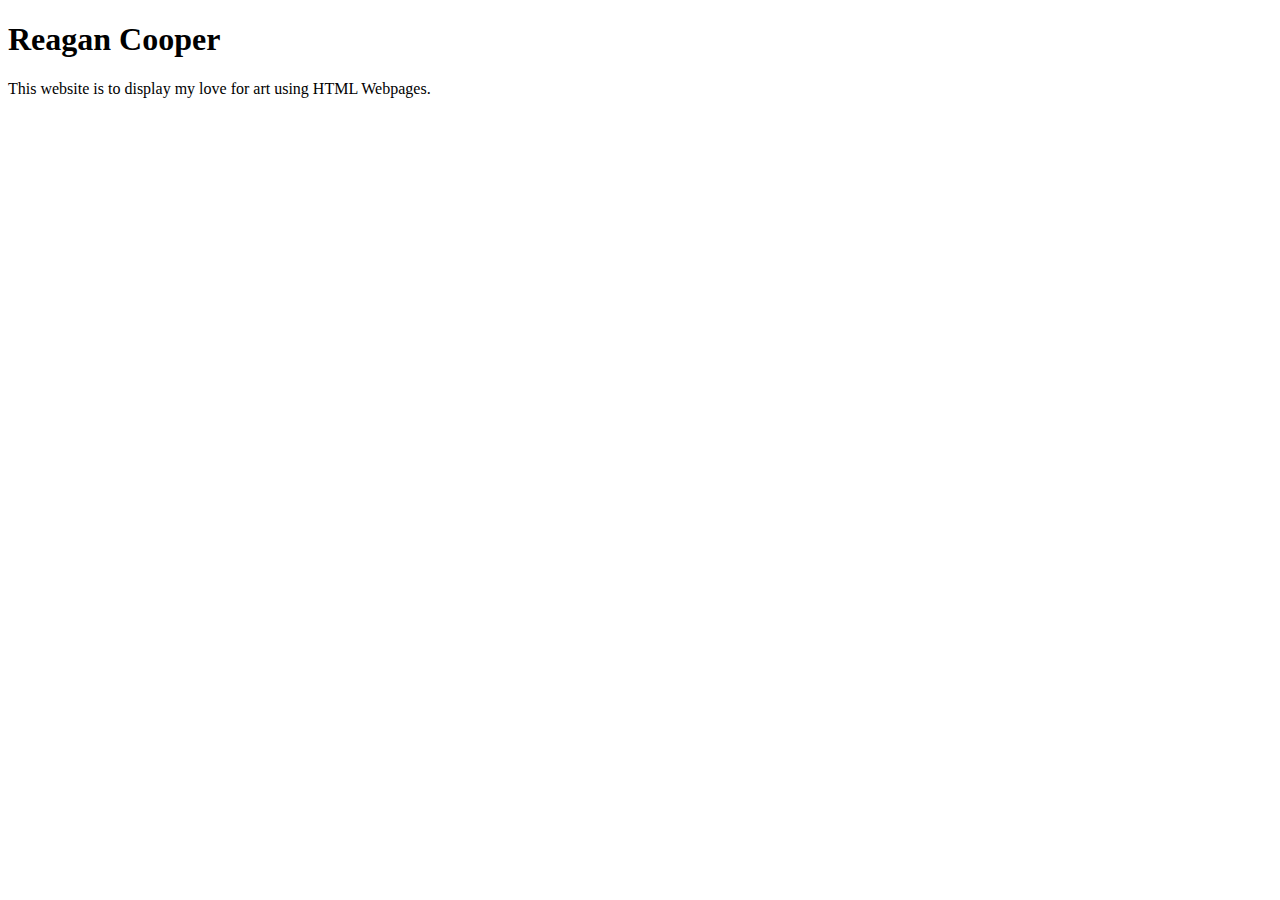
==== index.html @ 7b6832d1 "Update index.html" ====
<!DOCTYPE html>

<head>
 <title>REC Art</title>
</head>

  <body>
   
    <main>
    <section id="section1">
    <article class="articles">
        <h1>Reagan Cooper</h1>
        <p>This website is to display my love for art using HTML Webpages.</p>
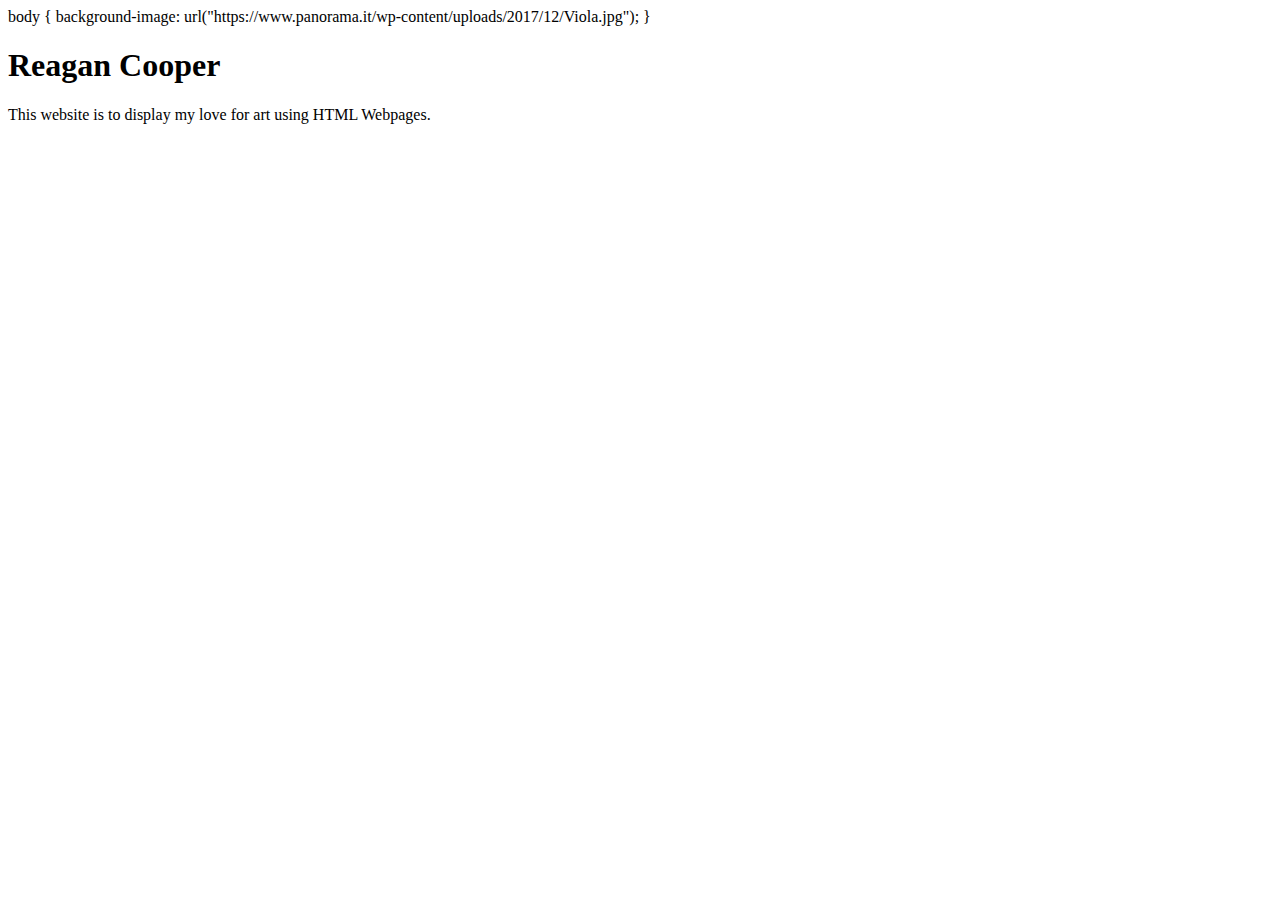
==== commit 2698f197: "Update index.html" ====
--- a/index.html
+++ b/index.html
@@ -3,7 +3,9 @@
 <head>
  <title>REC Art</title>
 </head>
-
+body {
+    background-image: url("https://www.panorama.it/wp-content/uploads/2017/12/Viola.jpg");
+}
   <body>
    
     <main>
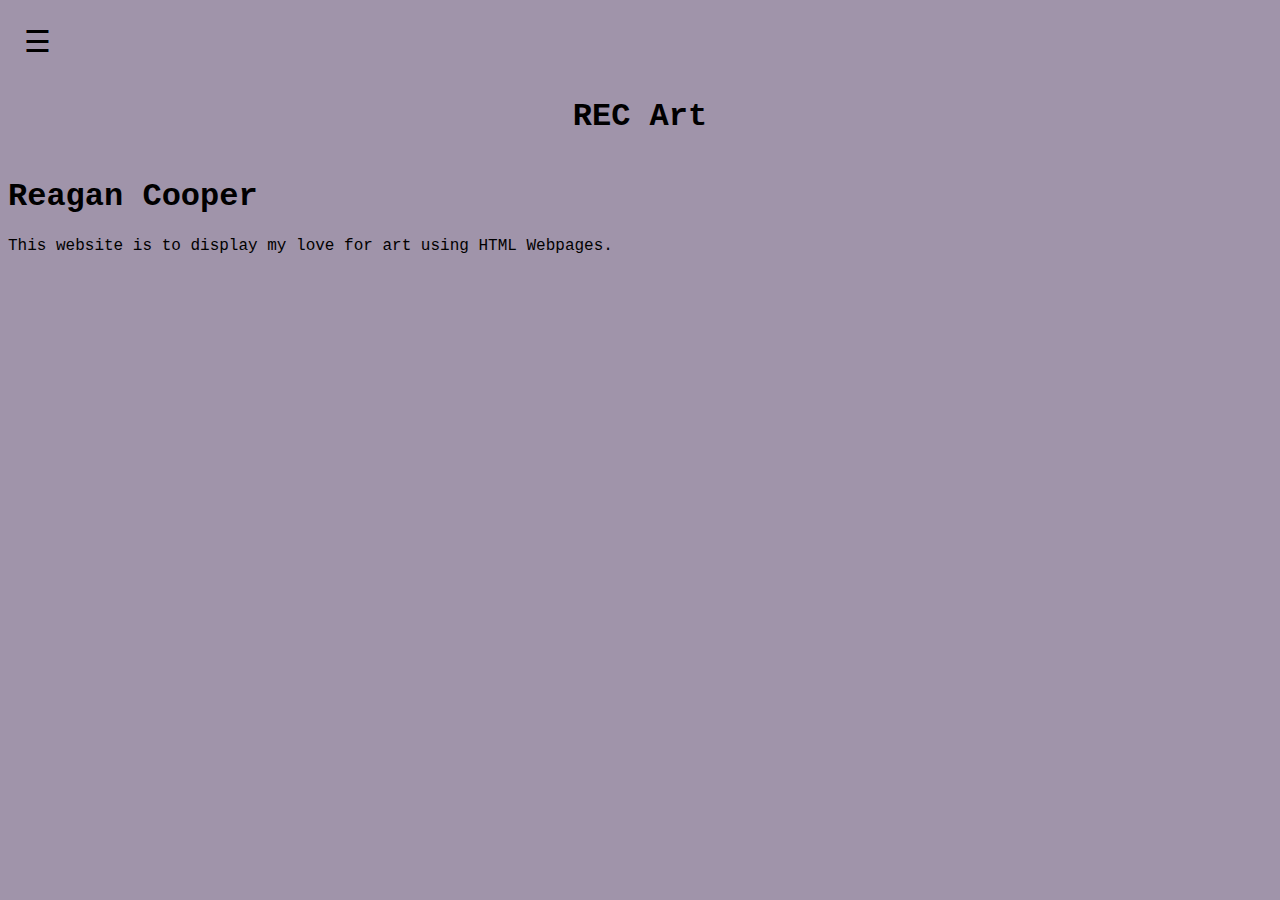
==== commit f53268a2: "Update index.html" ====
--- a/index.html
+++ b/index.html
@@ -1,11 +1,113 @@
 <!DOCTYPE html>
+<html>
+<head>
+<style>
+body {
+    background-image: url("https://www.panorama.it/wp-content/uploads/2017/12/Viola.jpg");
+}
+</style>
+</head>
+<body>
+</html>
 
 <head>
  <title>REC Art</title>
 </head>
+
+<body>
+</body>
+</html>
+<div id="grad1"></div>
+
+</body>
+</html>
+
+        <meta name="viewport" content="width=device-width, initial-scale=1">
+<style>
 body {
-    background-image: url("https://www.panorama.it/wp-content/uploads/2017/12/Viola.jpg");
+    font-family: "Courier New", sans-serif;
+    transition: background-color .5s;
 }
+.sidenav {
+    height: 100%;
+    width: 0;
+    position: fixed;
+    z-index: 1;
+    top: 0;
+    left: 0;
+    background-color: #000000;
+    overflow-x: hidden;
+    transition: 0.5s;
+    padding-top: 60px;
+}
+.sidenav a {
+    padding: 8px 8px 8px 32px;
+    text-decoration: none;
+    font-size: 25px;
+    color: #FFFFFF;
+    display: block;
+    transition: 0.3s;
+}
+.sidenav a:hover {
+    color: #f1f1f1;
+}
+.sidenav .closebtn {
+    position: absolute;
+    top: 0;
+    right: 25px;
+    font-size: 36px;
+    margin-left: 50px;
+}
+#main {
+    transition: margin-left .5s;
+    padding: 16px;
+}
+@media screen and (max-height: 450px) {
+  .sidenav {padding-top: 15px;}
+  .sidenav a {font-size: 18px;}
+}
+</style>
+</head>
+<body>
+<div id="mySidenav" class="sidenav">
+  <a href="javascript:void(0)" class="closebtn" onclick="closeNav()">&times;</a>
+  <a href="index.html">Home</a>
+  <a href="about.html">About Me</a>
+  <a href="inspiration.html">Inspiration</a>
+  <a href="future.html">The Future</a>
+</div> 
+
+
+<div id="main">
+  <span style="font-size:30px;cursor:pointer" onclick="Nav()">&#9776; </span>
+</div>
+
+<script>
+function Nav() {
+    document.getElementById("mySidenav").style.width = "250px";
+    document.getElementById("main").style.marginLeft = "250px";
+    document.body.style.backgroundColor = "rgba(0,0,0,0.4)";
+}
+function closeNav() {
+    document.getElementById("mySidenav").style.width = "0";
+    document.getElementById("main").style.marginLeft= "0";
+    document.body.style.backgroundColor = "BLACK";
+}
+</script>
+     
+</body>
+</html> 
+<body bgcolor="#A094AA">
+  <h1 align="center">REC Art</h1> 
+  <table>
+<table cellspacing="15">
+<tr>
+    
+    <meta name="description" content="REC ART">
+<meta name="keywords" content="HTML, CSS, HTML5, Javascript">
+<link rel="icon" href="images/favicon1.png" type="image/png" sizes="16x16">
+  </head>
+  
   <body>
    
     <main>
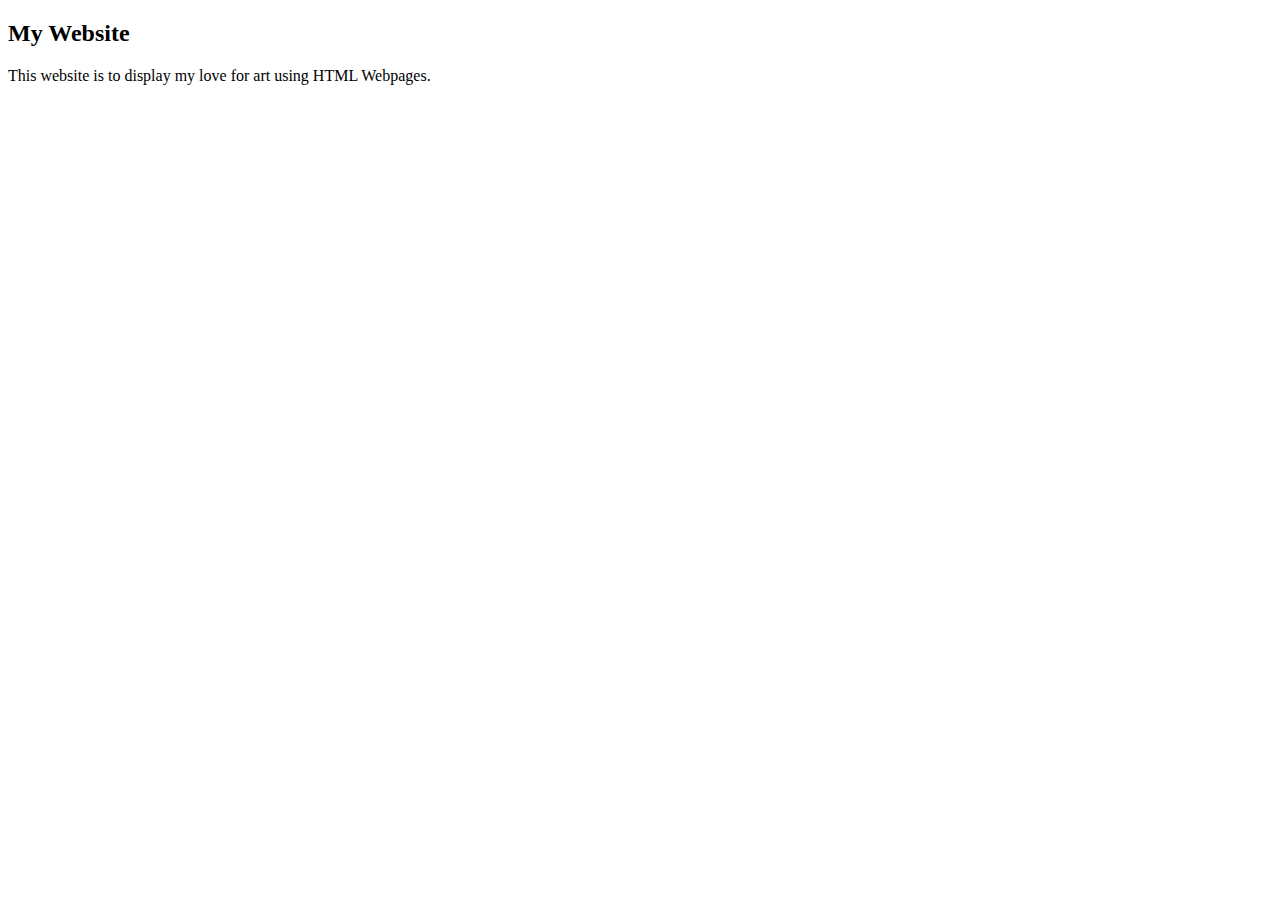
==== commit 4926fa8f: "Update index.html" ====
--- a/index.html
+++ b/index.html
@@ -1,117 +1,13 @@
 <!DOCTYPE html>
 <html>
 <head>
-<style>
-body {
-    background-image: url("https://www.panorama.it/wp-content/uploads/2017/12/Viola.jpg");
-}
-</style>
-</head>
-<body>
-</html>
 
-<head>
- <title>REC Art</title>
-</head>
+   <link href="styles.css" rel="stylesheet" tyle="text/css">
+    </head>
+    <body>
+         <h2>My Website</h2>
+    <main>
+        <section id="section1">
+    <article class="articles">
+        <p>This website is to display my love for art using HTML Webpages.</p>
 
-<body>
-</body>
-</html>
-<div id="grad1"></div>
-
-</body>
-</html>
-
-        <meta name="viewport" content="width=device-width, initial-scale=1">
-<style>
-body {
-    font-family: "Courier New", sans-serif;
-    transition: background-color .5s;
-}
-.sidenav {
-    height: 100%;
-    width: 0;
-    position: fixed;
-    z-index: 1;
-    top: 0;
-    left: 0;
-    background-color: #000000;
-    overflow-x: hidden;
-    transition: 0.5s;
-    padding-top: 60px;
-}
-.sidenav a {
-    padding: 8px 8px 8px 32px;
-    text-decoration: none;
-    font-size: 25px;
-    color: #FFFFFF;
-    display: block;
-    transition: 0.3s;
-}
-.sidenav a:hover {
-    color: #f1f1f1;
-}
-.sidenav .closebtn {
-    position: absolute;
-    top: 0;
-    right: 25px;
-    font-size: 36px;
-    margin-left: 50px;
-}
-#main {
-    transition: margin-left .5s;
-    padding: 16px;
-}
-@media screen and (max-height: 450px) {
-  .sidenav {padding-top: 15px;}
-  .sidenav a {font-size: 18px;}
-}
-</style>
-</head>
-<body>
-<div id="mySidenav" class="sidenav">
-  <a href="javascript:void(0)" class="closebtn" onclick="closeNav()">&times;</a>
-  <a href="index.html">Home</a>
-  <a href="about.html">About Me</a>
-  <a href="inspiration.html">Inspiration</a>
-  <a href="future.html">The Future</a>
-</div> 
-
-
-<div id="main">
-  <span style="font-size:30px;cursor:pointer" onclick="Nav()">&#9776; </span>
-</div>
-
-<script>
-function Nav() {
-    document.getElementById("mySidenav").style.width = "250px";
-    document.getElementById("main").style.marginLeft = "250px";
-    document.body.style.backgroundColor = "rgba(0,0,0,0.4)";
-}
-function closeNav() {
-    document.getElementById("mySidenav").style.width = "0";
-    document.getElementById("main").style.marginLeft= "0";
-    document.body.style.backgroundColor = "BLACK";
-}
-</script>
-     
-</body>
-</html> 
-<body bgcolor="#A094AA">
-  <h1 align="center">REC Art</h1> 
-  <table>
-<table cellspacing="15">
-<tr>
-    
-    <meta name="description" content="REC ART">
-<meta name="keywords" content="HTML, CSS, HTML5, Javascript">
-<link rel="icon" href="images/favicon1.png" type="image/png" sizes="16x16">
-  </head>
-  
-  <body>
-   
-    <main>
-    <section id="section1">
-    <article class="articles">
-        <h1>Reagan Cooper</h1>
-        <p>This website is to display my love for art using HTML Webpages.</p>
--- a/styles.css
+++ b/styles.css
@@ -0,0 +1,76 @@
+@charset "utf-8";
+
+body {
+    background-image: url("https://www.panorama.it/wp-content/uploads/2017/12/Viola.jpg");
+}
+.sidenav {
+    height: 100%;
+    width: 0;
+    position: fixed;
+    z-index: 1;
+    top: 0;
+    left: 0;
+    background-color: #000000;
+    overflow-x: hidden;
+    transition: 0.5s;
+    padding-top: 60px;
+}
+
+.sidenav a {
+    padding: 8px 8px 8px 32px;
+    text-decoration: none;
+    font-size: 25px;
+    color: #FFFFFF;
+    display: block;
+    transition: 0.3s;
+}
+
+.sidenav a:hover {
+    color: #f1f1f1;
+}
+
+.sidenav .closebtn {
+    position: absolute;
+    top: 0;
+    right: 25px;
+    font-size: 36px;
+    margin-left: 50px;
+}
+
+#main {
+    transition: margin-left .5s;
+    padding: 16px;
+}
+
+@media screen and (max-height: 450px) {
+  .sidenav {padding-top: 15px;}
+  .sidenav a {font-size: 18px;}
+}
+</style>
+</head>
+<body>
+<div id="mySidenav" class="sidenav">
+  <a href="javascript:void(0)" class="closebtn" onclick="closeNav()">&times;</a>
+  <a href="index.html">Home</a>
+  <a href="about.html">About Me</a>
+  <a href="inspiration.html">Inspiration</a>
+  <a href="future.html">The Future</a>
+</div> 
+
+
+<div id="main">
+  <span style="font-size:30px;cursor:pointer" onclick="Nav()">&#9776; </span>
+</div>
+
+<script>
+function Nav() {
+    document.getElementById("mySidenav").style.width = "250px";
+    document.getElementById("main").style.marginLeft = "250px";
+    document.body.style.backgroundColor = "rgba(0,0,0,0.4)";
+}
+
+function closeNav() {
+    document.getElementById("mySidenav").style.width = "0";
+    document.getElementById("main").style.marginLeft= "0";
+    document.body.style.backgroundColor = "BLACK";
+}
